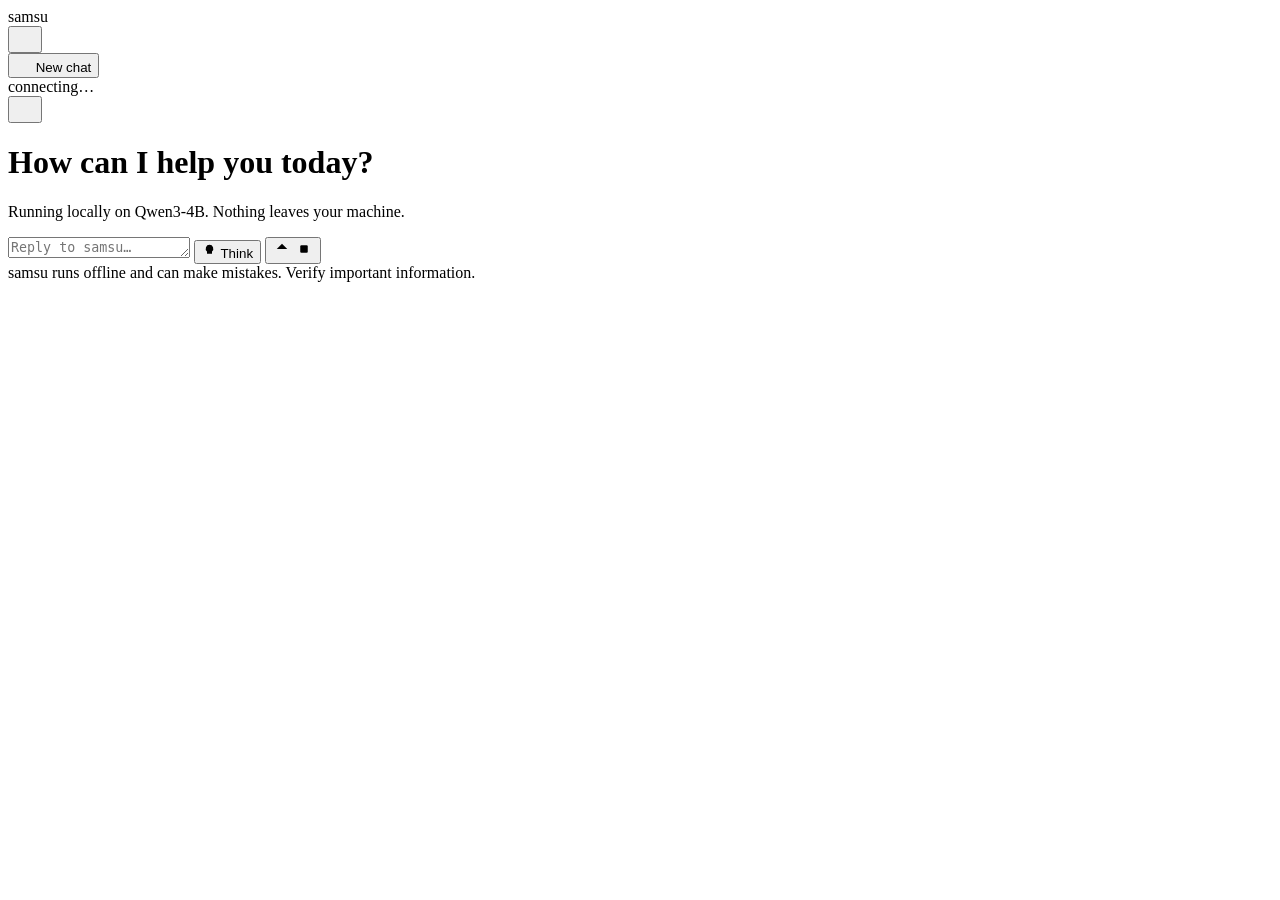
==== web/index.html @ 52ddd4fe "first commit" ====
<!DOCTYPE html>
<html lang="en">
<head>
  <meta charset="UTF-8" />
  <meta name="viewport" content="width=device-width, initial-scale=1.0" />
  <title>samsu</title>
  <link rel="stylesheet" href="/css/style.css" />
</head>
<body>
  <div class="app">
    <aside class="sidebar" id="sidebar">
      <div class="sidebar-head">
        <div class="brand">samsu</div>
        <button class="icon-btn" id="collapse-btn" title="Hide sidebar" aria-label="Hide sidebar">
          <svg viewBox="0 0 24 24" width="18" height="18"><path d="M4 5h16M4 12h16M4 19h16"/></svg>
        </button>
      </div>

      <button class="new-chat" id="new-chat-btn">
        <svg viewBox="0 0 24 24" width="16" height="16"><path d="M12 5v14M5 12h14"/></svg>
        New chat
      </button>

      <div class="chat-list" id="chat-list"></div>

      <div class="sidebar-foot">
        <span class="status-dot" id="status-dot"></span>
        <span id="status-text">connecting…</span>
      </div>
    </aside>

    <main class="main">
      <button class="icon-btn floating-toggle" id="expand-btn" title="Show sidebar" aria-label="Show sidebar">
        <svg viewBox="0 0 24 24" width="18" height="18"><path d="M4 5h16M4 12h16M4 19h16"/></svg>
      </button>

      <div class="scroll" id="scroll">
        <div class="thread" id="thread"></div>

        <div class="empty" id="empty">
          <h1>How can I help you today?</h1>
          <p>Running locally on Qwen3-4B. Nothing leaves your machine.</p>
        </div>
      </div>

      <div class="composer-wrap">
        <div class="composer" id="composer">
          <textarea id="input" rows="1" placeholder="Reply to samsu…"></textarea>
          <button class="think-toggle" id="think-btn" title="Extended thinking — slower, better on hard problems" aria-pressed="false">
            <svg viewBox="0 0 24 24" width="15" height="15"><path d="M12 3a6 6 0 0 0-4 10.5V17h8v-3.5A6 6 0 0 0 12 3zM9.5 20h5"/></svg>
            Think
          </button>
          <button class="send" id="send-btn" title="Send" aria-label="Send">
            <svg class="ic-send" viewBox="0 0 24 24" width="18" height="18"><path d="M12 19V5M5 12l7-7 7 7"/></svg>
            <svg class="ic-stop" viewBox="0 0 24 24" width="18" height="18"><rect x="7" y="7" width="10" height="10" rx="1.5"/></svg>
          </button>
        </div>
        <div class="disclaimer">samsu runs offline and can make mistakes. Verify important information.</div>
      </div>
    </main>
  </div>

  <script src="/vendor/marked.min.js"></script>
  <script src="/vendor/dompurify.min.js"></script>
  <script src="/js/render.js"></script>
  <script src="/js/sidebar.js"></script>
  <script src="/js/chat.js"></script>
  <script src="/js/app.js"></script>
</body>
</html>
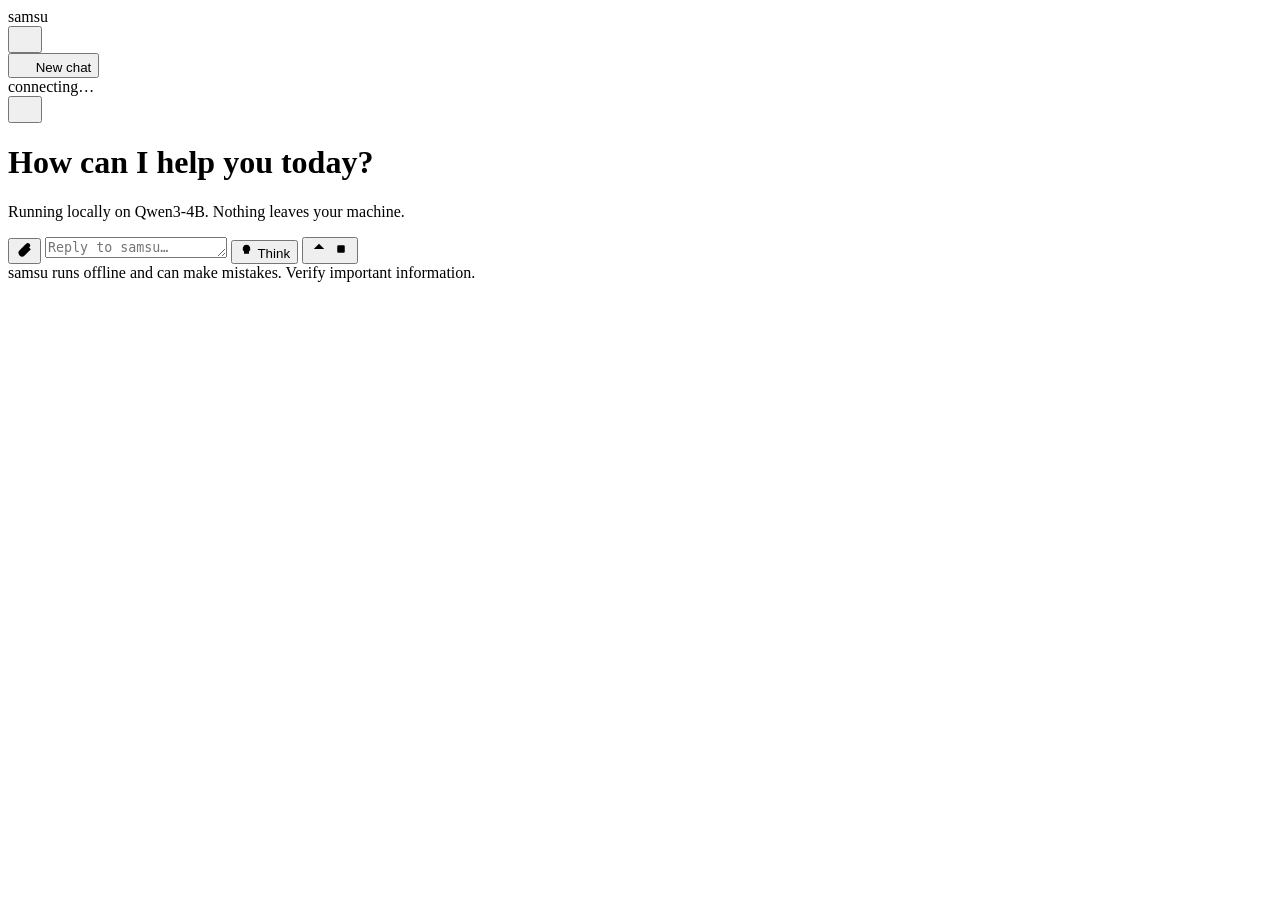
==== commit 81f3e4ab: "Finalize the project" ====
--- a/web/index.html
+++ b/web/index.html
@@ -34,6 +34,12 @@
         <svg viewBox="0 0 24 24" width="18" height="18"><path d="M4 5h16M4 12h16M4 19h16"/></svg>
       </button>
 
+      <div class="status-pill" id="status-pill" role="status" aria-live="polite" hidden>
+        <span class="status-spinner" id="status-spinner"></span>
+        <span class="status-label" id="status-label">Thinking</span>
+        <span class="status-elapsed" id="status-elapsed">0.0s</span>
+      </div>
+
       <div class="scroll" id="scroll">
         <div class="thread" id="thread"></div>
 
@@ -44,7 +50,12 @@
       </div>
 
       <div class="composer-wrap">
+        <div class="chips" id="chips"></div>
+
         <div class="composer" id="composer">
+          <button class="attach-btn" id="attach-btn" title="Attach document sections" aria-label="Attach document sections">
+            <svg viewBox="0 0 24 24" width="17" height="17"><path d="M21 11.5l-8.8 8.8a5 5 0 0 1-7.1-7.1l9.2-9.2a3.3 3.3 0 0 1 4.7 4.7l-9.2 9.2a1.7 1.7 0 0 1-2.4-2.4l8.3-8.3"/></svg>
+          </button>
           <textarea id="input" rows="1" placeholder="Reply to samsu…"></textarea>
           <button class="think-toggle" id="think-btn" title="Extended thinking — slower, better on hard problems" aria-pressed="false">
             <svg viewBox="0 0 24 24" width="15" height="15"><path d="M12 3a6 6 0 0 0-4 10.5V17h8v-3.5A6 6 0 0 0 12 3zM9.5 20h5"/></svg>
@@ -55,14 +66,43 @@
             <svg class="ic-stop" viewBox="0 0 24 24" width="18" height="18"><rect x="7" y="7" width="10" height="10" rx="1.5"/></svg>
           </button>
         </div>
-        <div class="disclaimer">samsu runs offline and can make mistakes. Verify important information.</div>
+        <div class="disclaimer">
+          <span id="budget-note"></span>
+          samsu runs offline and can make mistakes. Verify important information.
+        </div>
       </div>
     </main>
+  </div>
+
+  <div class="overlay" id="docs-overlay" hidden>
+    <div class="docs-panel" role="dialog" aria-label="Attach document sections">
+      <div class="docs-head">
+        <strong>Attach reference</strong>
+        <button class="icon-btn" id="docs-close" aria-label="Close">
+          <svg viewBox="0 0 24 24" width="18" height="18"><path d="M6 6l12 12M18 6L6 18"/></svg>
+        </button>
+      </div>
+
+      <div class="docs-body">
+        <label class="upload-zone" id="upload-zone">
+          <input type="file" id="file-input" accept=".pdf,.docx,.md,.txt,.markdown,.rst" hidden>
+          <span id="upload-text">Upload a document — PDF, DOCX, MD, TXT</span>
+        </label>
+        <div class="docs-list" id="docs-list"></div>
+      </div>
+
+      <div class="docs-foot">
+        <span class="budget" id="budget-bar">Nothing attached</span>
+        <button class="btn primary" id="docs-done">Done</button>
+      </div>
+    </div>
   </div>
 
   <script src="/vendor/marked.min.js"></script>
   <script src="/vendor/dompurify.min.js"></script>
   <script src="/js/render.js"></script>
+  <script src="/js/status.js"></script>
+  <script src="/js/docs.js"></script>
   <script src="/js/sidebar.js"></script>
   <script src="/js/chat.js"></script>
   <script src="/js/app.js"></script>
